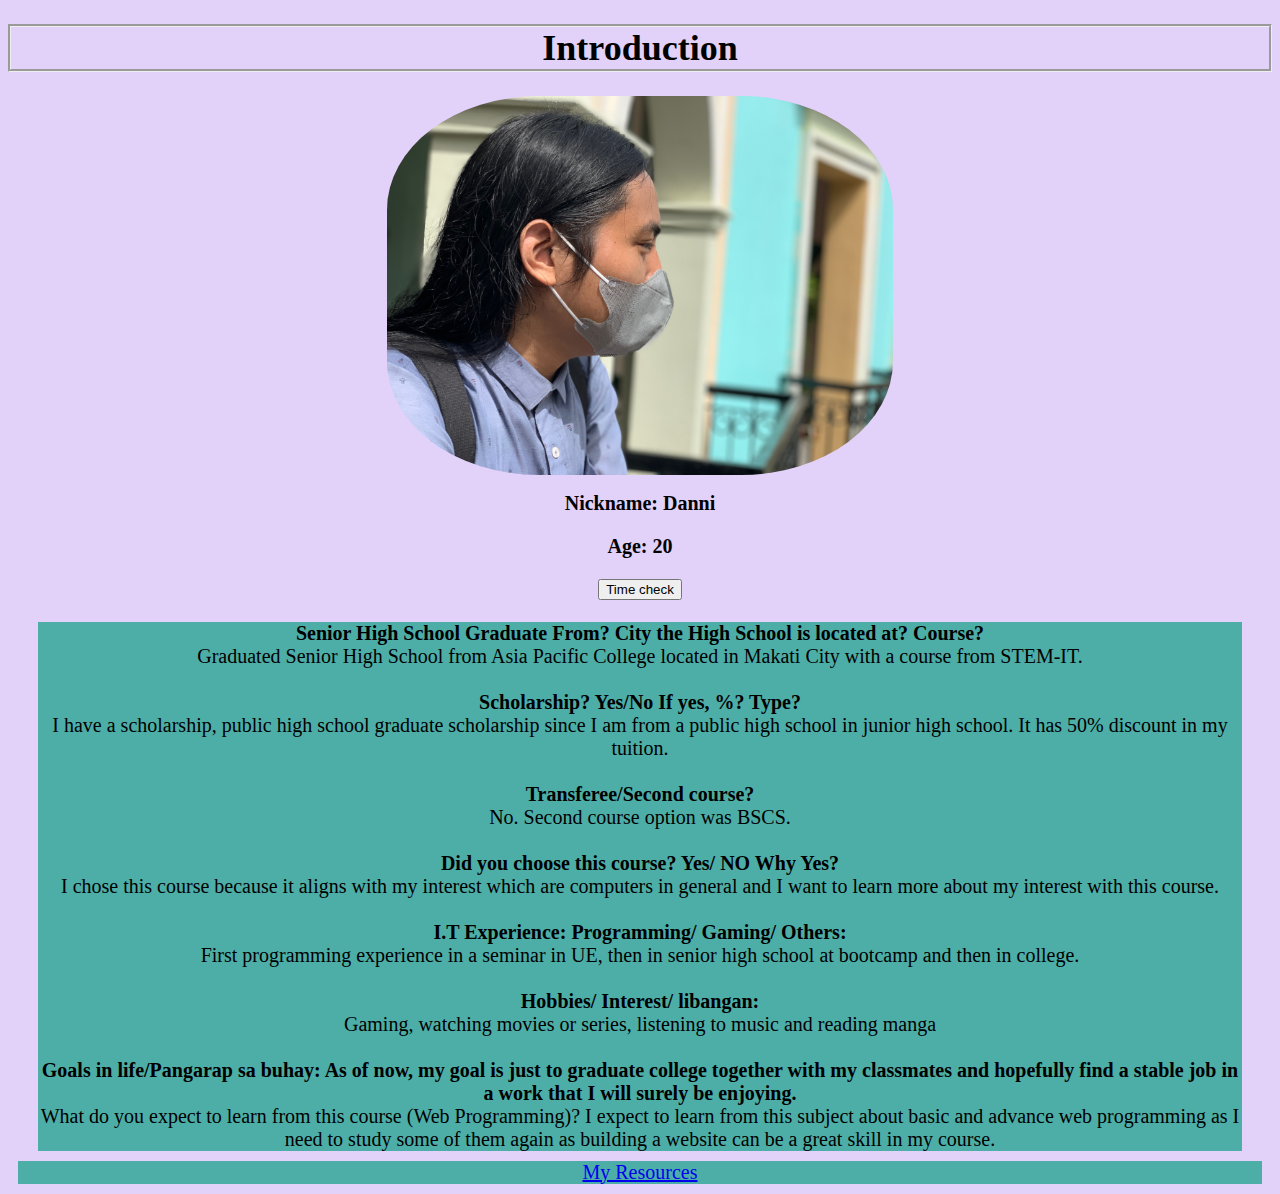
==== week5/index.html @ f167a433 "JavaScript Lesson 8. Date - Added a button to get the date on an alert box" ====
<!DOCTYPE html>
<html>
<head>
<meta name="viewport" content="width=device-width, initial-scale=1.0">
<link rel="stylesheet" href="style.css">
<title> Personal Website </title>
<script>
const d = new Date()
</script>
</head>
<!-- Head End -->
<body>

<h1>Introduction</h1>
	<img src="me.jpeg" alt="What I look like" class="image"> 
<h2>Nickname: Danni </h2>
<h3>Age: 20</h3>
<h4><button type="button" onclick="alert(d)">Time check</button></h4>
<section>
<p>
<b>Senior High School Graduate From? City the High School is located at? Course?</b><br>
Graduated Senior High School from Asia Pacific College located in Makati City with a course from STEM-IT.
<br>
<br>
<b>Scholarship? Yes/No If yes, %? Type?</b><br>
I have a scholarship, public high school graduate scholarship since I am from a public high school in junior high school. It has 50% discount in my tuition.
<br>
<br>
<b>Transferee/Second course?</b><br>
No. Second course option was BSCS.
<br>
<br>
<b>Did you choose this course? Yes/ NO Why Yes?</b><br>
I chose this course because it aligns with my interest which are computers in general and I want to learn more about my interest with this course.
<br>
<br>
<b>I.T Experience: Programming/ Gaming/ Others:</b><br>
First programming experience in a seminar in UE, then in senior high school at bootcamp and then in college.
<br>
<br>
<b>Hobbies/ Interest/ libangan:</b><br>
Gaming, watching movies or series, listening to music and reading manga
<br>
<br>
<b>Goals in life/Pangarap sa buhay: As of now, my goal is just to graduate college together with my classmates and hopefully find a stable job in a work that I will surely be enjoying.</b><br>
What do you expect to learn from this course (Web Programming)? I expect to learn from this subject about basic and advance web programming as I need to study some of them again as building a website can be a great skill in my course.
</p>

</section>
<div class="footer">
<p> 
<a href="resources.html"> My Resources </a>
</p>
</div>
</body>
<!-- Body End -->
</html>
---- week5/style.css ----
@media (max-width: 600px) {
  nav, article {
    width: 100%;
    height: auto;
  }
}
body {
background-color: #E2D1F9;
}
ul {
  list-style-type: none;
}
li{
 display: inline;
}
.navbar{
padding: 5px;
}
.nav container{
position: fixed;
}
h1 {
  text-align: center;
  font-size: 36px;
  border-style: groove;
}
h2 {
  text-align: center;
  font-size: 20px;
}
h3 {
  text-align: center;
  font-size: 20px; 
}
h4{
  text-align: center;
}
p {
 font-family: Calibri;
 font-size: 20px;
 text-align: center;
 margin: 10px;
 background-color: #4DAEA8;
}
	
section {
  margin-left: auto;
  margin-right: auto;
  padding-left: 20px;
  padding-right: 20px;
}
.dateButton{
}
.image {
  display: block;
  margin-left: auto;
  margin-right: auto;
  width: 40%;
  height: 40%;
  border-radius: 30%;
  position: right top;
}
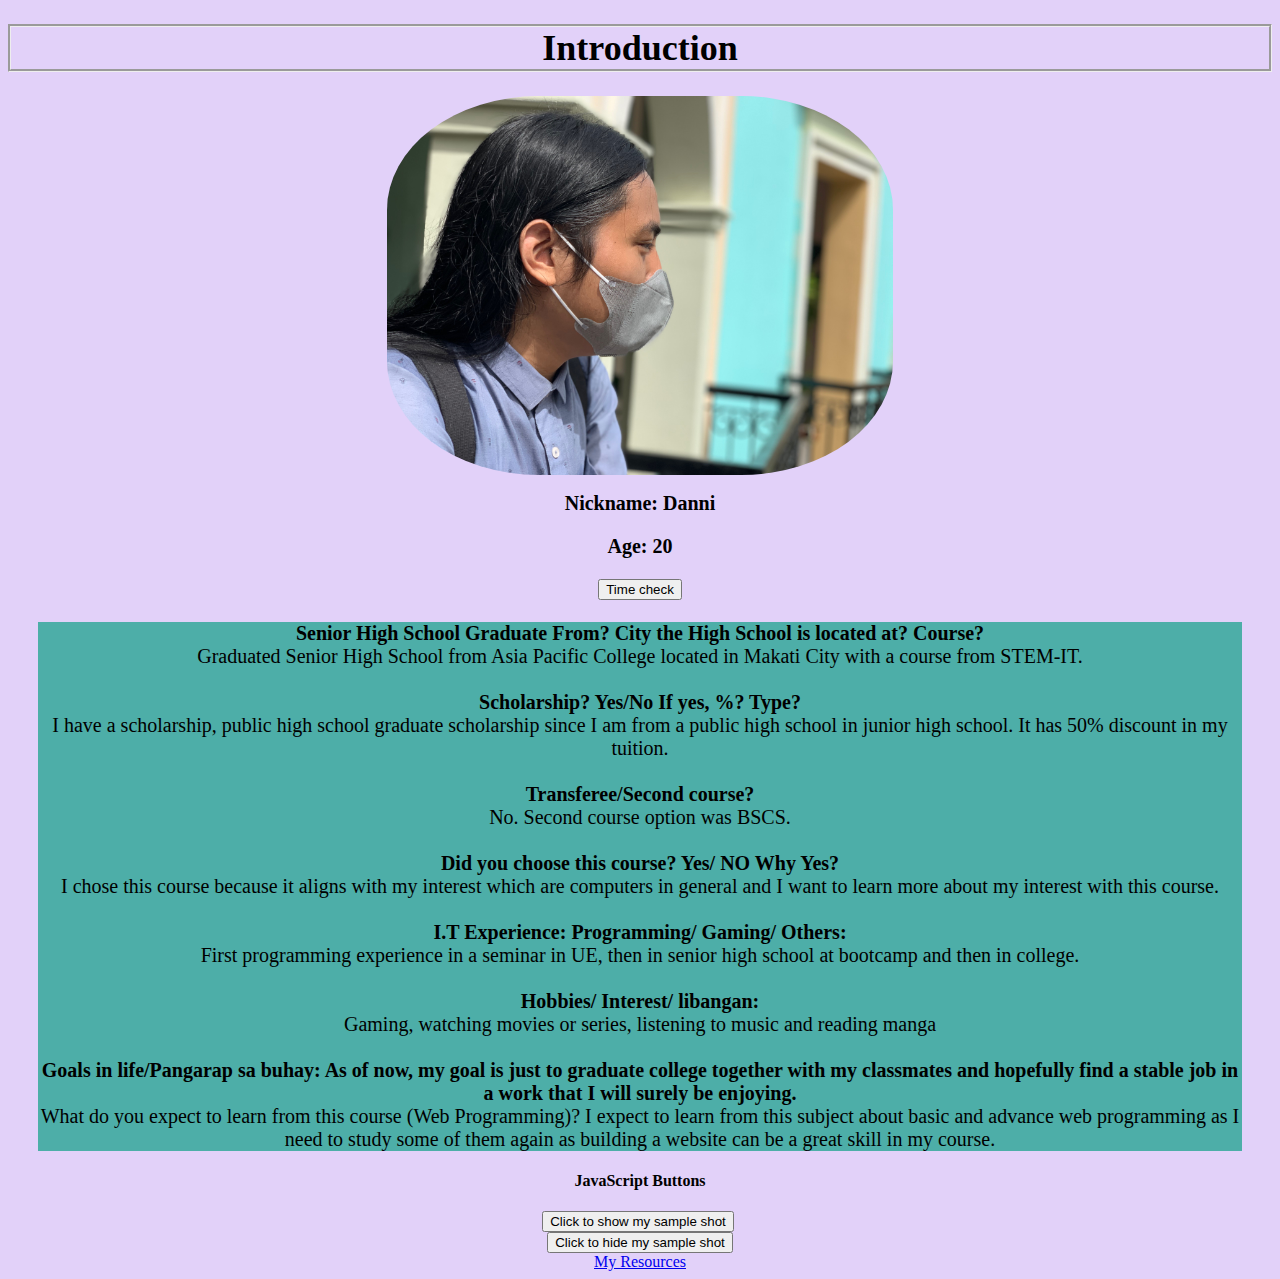
==== commit fd032cbb: "JavaScript - Added a button to show and hide a sample shot that I took" ====
--- a/week5/index.html
+++ b/week5/index.html
@@ -15,8 +15,9 @@
 	<img src="me.jpeg" alt="What I look like" class="image"> 
 <h2>Nickname: Danni </h2>
 <h3>Age: 20</h3>
+
+<section>
 <h4><button type="button" onclick="alert(d)">Time check</button></h4>
-<section>
 <p>
 <b>Senior High School Graduate From? City the High School is located at? Course?</b><br>
 Graduated Senior High School from Asia Pacific College located in Makati City with a course from STEM-IT.
@@ -47,10 +48,17 @@
 </p>
 
 </section>
+<h4> JavaScript Buttons </h4>
+<div class="photos">
+<button onclick="document.getElementById('photo').src='NM.png'">Click to show my sample shot</button>
+<img id="photo"> 
+<br>
+<button onclick="document.getElementById('photo').style.display='none'">Click to hide my sample shot</button>
+</div>
+
 <div class="footer">
-<p> 
 <a href="resources.html"> My Resources </a>
-</p>
+
 </div>
 </body>
 <!-- Body End -->
--- a/week5/style.css
+++ b/week5/style.css
@@ -49,8 +49,7 @@
   padding-left: 20px;
   padding-right: 20px;
 }
-.dateButton{
-}
+
 .image {
   display: block;
   margin-left: auto;
@@ -60,4 +59,15 @@
   border-radius: 30%;
   position: right top;
 }
+.photo{
+width: 40%;
+  height: 40%;
+position: right top;  
+}
+.photos{
+	text-align: center;
+}
+.footer{
+	text-align: center;
+}
 
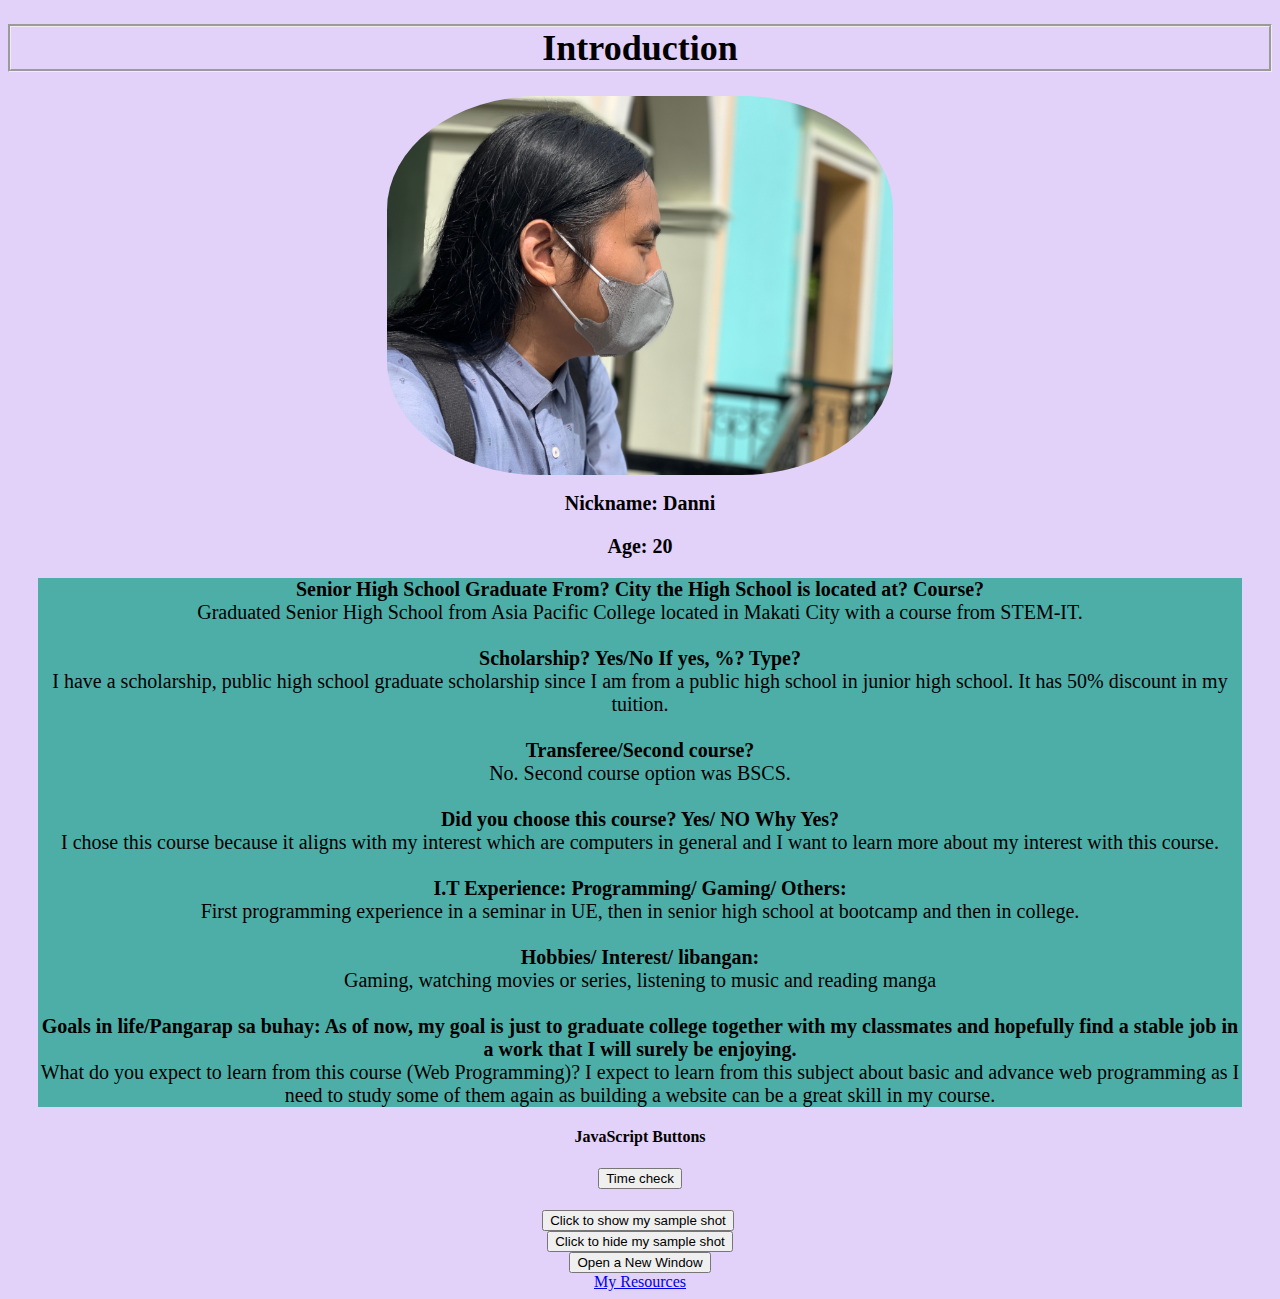
==== commit c7815550: "JavaScript - Added a button to open a small window" ====
--- a/week5/index.html
+++ b/week5/index.html
@@ -6,6 +6,10 @@
 <title> Personal Website </title>
 <script>
 const d = new Date()
+function newWindow() {
+      var myWindow = window.open("", "", "width=200, height=100");
+      myWindow.blur();
+	  }
 </script>
 </head>
 <!-- Head End -->
@@ -17,7 +21,6 @@
 <h3>Age: 20</h3>
 
 <section>
-<h4><button type="button" onclick="alert(d)">Time check</button></h4>
 <p>
 <b>Senior High School Graduate From? City the High School is located at? Course?</b><br>
 Graduated Senior High School from Asia Pacific College located in Makati City with a course from STEM-IT.
@@ -49,11 +52,14 @@
 
 </section>
 <h4> JavaScript Buttons </h4>
+<h4><button type="button" onclick="alert(d)">Time check</button></h4>
 <div class="photos">
 <button onclick="document.getElementById('photo').src='NM.png'">Click to show my sample shot</button>
 <img id="photo"> 
 <br>
 <button onclick="document.getElementById('photo').style.display='none'">Click to hide my sample shot</button>
+<br>
+<button onclick="newWindow()">Open a New Window</button>
 </div>
 
 <div class="footer">
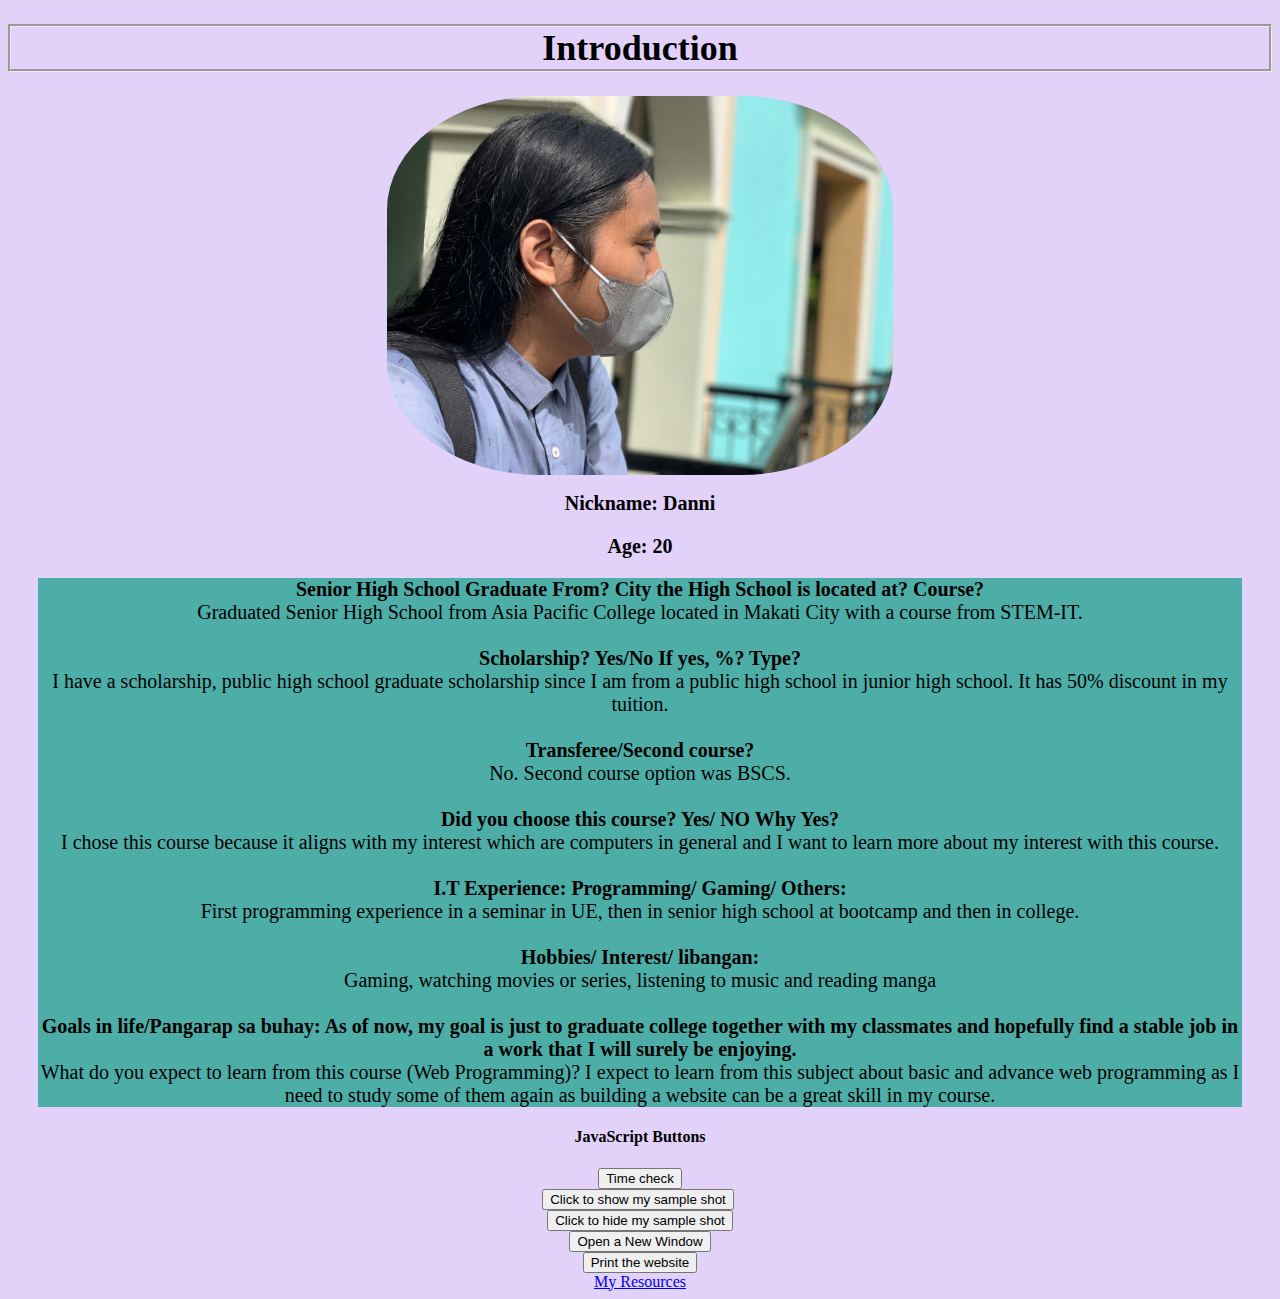
==== commit 1bfdfe71: "JavaScript - Added a button to print the website" ====
--- a/week5/index.html
+++ b/week5/index.html
@@ -52,14 +52,18 @@
 
 </section>
 <h4> JavaScript Buttons </h4>
-<h4><button type="button" onclick="alert(d)">Time check</button></h4>
+
 <div class="photos">
+<button type="button" onclick="alert(d)">Time check</button>
+<br>
 <button onclick="document.getElementById('photo').src='NM.png'">Click to show my sample shot</button>
 <img id="photo"> 
 <br>
 <button onclick="document.getElementById('photo').style.display='none'">Click to hide my sample shot</button>
 <br>
 <button onclick="newWindow()">Open a New Window</button>
+<br>
+<button onclick="window.print()">Print the website</button>
 </div>
 
 <div class="footer">
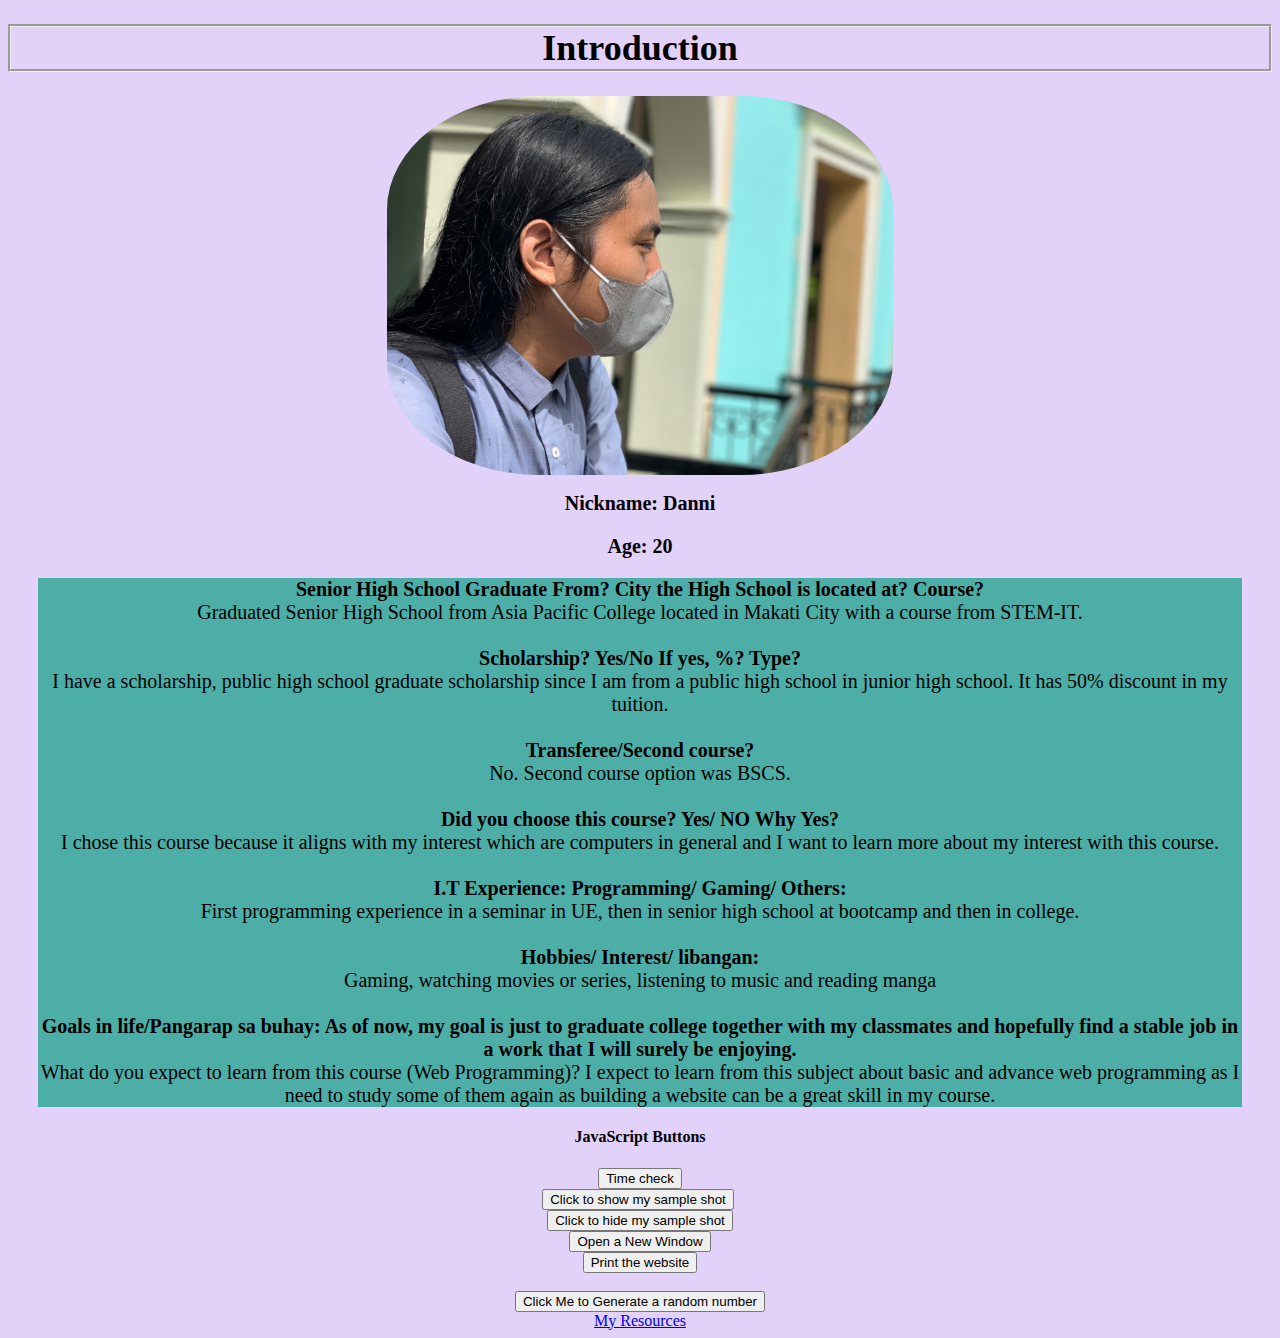
==== commit a5ffb729: "Lesson 14.1 - Added a button to generate a random number" ====
--- a/week5/index.html
+++ b/week5/index.html
@@ -1,54 +1,49 @@
 <!DOCTYPE html>
 <html>
 <head>
-<meta name="viewport" content="width=device-width, initial-scale=1.0">
-<link rel="stylesheet" href="style.css">
-<title> Personal Website </title>
-<script>
-const d = new Date()
-function newWindow() {
-      var myWindow = window.open("", "", "width=200, height=100");
-      myWindow.blur();
-	  }
-</script>
+      <meta name="viewport" content="width=device-width, initial-scale=1.0">
+      <link rel="stylesheet" href="style.css">
+      <title> Personal Website </title>
+      <script defer src="javascript.js"></script>
 </head>
 <!-- Head End -->
 <body>
 
-<h1>Introduction</h1>
+      <h1>Introduction</h1>
 	<img src="me.jpeg" alt="What I look like" class="image"> 
-<h2>Nickname: Danni </h2>
-<h3>Age: 20</h3>
+      <h2>Nickname: Danni </h2>
+      <h3>Age: 20</h3>
 
 <section>
-<p>
-<b>Senior High School Graduate From? City the High School is located at? Course?</b><br>
-Graduated Senior High School from Asia Pacific College located in Makati City with a course from STEM-IT.
-<br>
-<br>
-<b>Scholarship? Yes/No If yes, %? Type?</b><br>
-I have a scholarship, public high school graduate scholarship since I am from a public high school in junior high school. It has 50% discount in my tuition.
-<br>
-<br>
-<b>Transferee/Second course?</b><br>
-No. Second course option was BSCS.
-<br>
-<br>
-<b>Did you choose this course? Yes/ NO Why Yes?</b><br>
-I chose this course because it aligns with my interest which are computers in general and I want to learn more about my interest with this course.
-<br>
-<br>
-<b>I.T Experience: Programming/ Gaming/ Others:</b><br>
-First programming experience in a seminar in UE, then in senior high school at bootcamp and then in college.
-<br>
-<br>
-<b>Hobbies/ Interest/ libangan:</b><br>
-Gaming, watching movies or series, listening to music and reading manga
-<br>
-<br>
-<b>Goals in life/Pangarap sa buhay: As of now, my goal is just to graduate college together with my classmates and hopefully find a stable job in a work that I will surely be enjoying.</b><br>
-What do you expect to learn from this course (Web Programming)? I expect to learn from this subject about basic and advance web programming as I need to study some of them again as building a website can be a great skill in my course.
-</p>
+
+      <p>
+      <b>Senior High School Graduate From? City the High School is located at? Course?</b><br>
+      Graduated Senior High School from Asia Pacific College located in Makati City with a course from STEM-IT.
+      <br>
+      <br>
+      <b>Scholarship? Yes/No If yes, %? Type?</b><br>
+      I have a scholarship, public high school graduate scholarship since I am from a public high school in junior high school. It has 50% discount in my tuition.
+      <br>
+      <br>
+      <b>Transferee/Second course?</b><br>
+      No. Second course option was BSCS.
+      <br>
+      <br>
+      <b>Did you choose this course? Yes/ NO Why Yes?</b><br>
+      I chose this course because it aligns with my interest which are computers in general and I want to learn more about my interest with this course.
+      <br>
+      <br>
+      <b>I.T Experience: Programming/ Gaming/ Others:</b><br>
+      First programming experience in a seminar in UE, then in senior high school at bootcamp and then in college.
+      <br>
+      <br>
+      <b>Hobbies/ Interest/ libangan:</b><br>
+      Gaming, watching movies or series, listening to music and reading manga
+      <br>
+      <br>
+      <b>Goals in life/Pangarap sa buhay: As of now, my goal is just to graduate college together with my classmates and hopefully find a stable job in a work that I will surely be enjoying.</b><br>
+      What do you expect to learn from this course (Web Programming)? I expect to learn from this subject about basic and advance web programming as I need to study some of them again as building a website can be a great skill in my course.
+      </p>
 
 </section>
 <h4> JavaScript Buttons </h4>
@@ -64,6 +59,9 @@
 <button onclick="newWindow()">Open a New Window</button>
 <br>
 <button onclick="window.print()">Print the website</button>
+<br>
+<li id="demo"></li><br>
+<button onclick="document.getElementById('demo').innerHTML = getRndInteger(0,999999)">Click Me to Generate a random number</button>
 </div>
 
 <div class="footer">
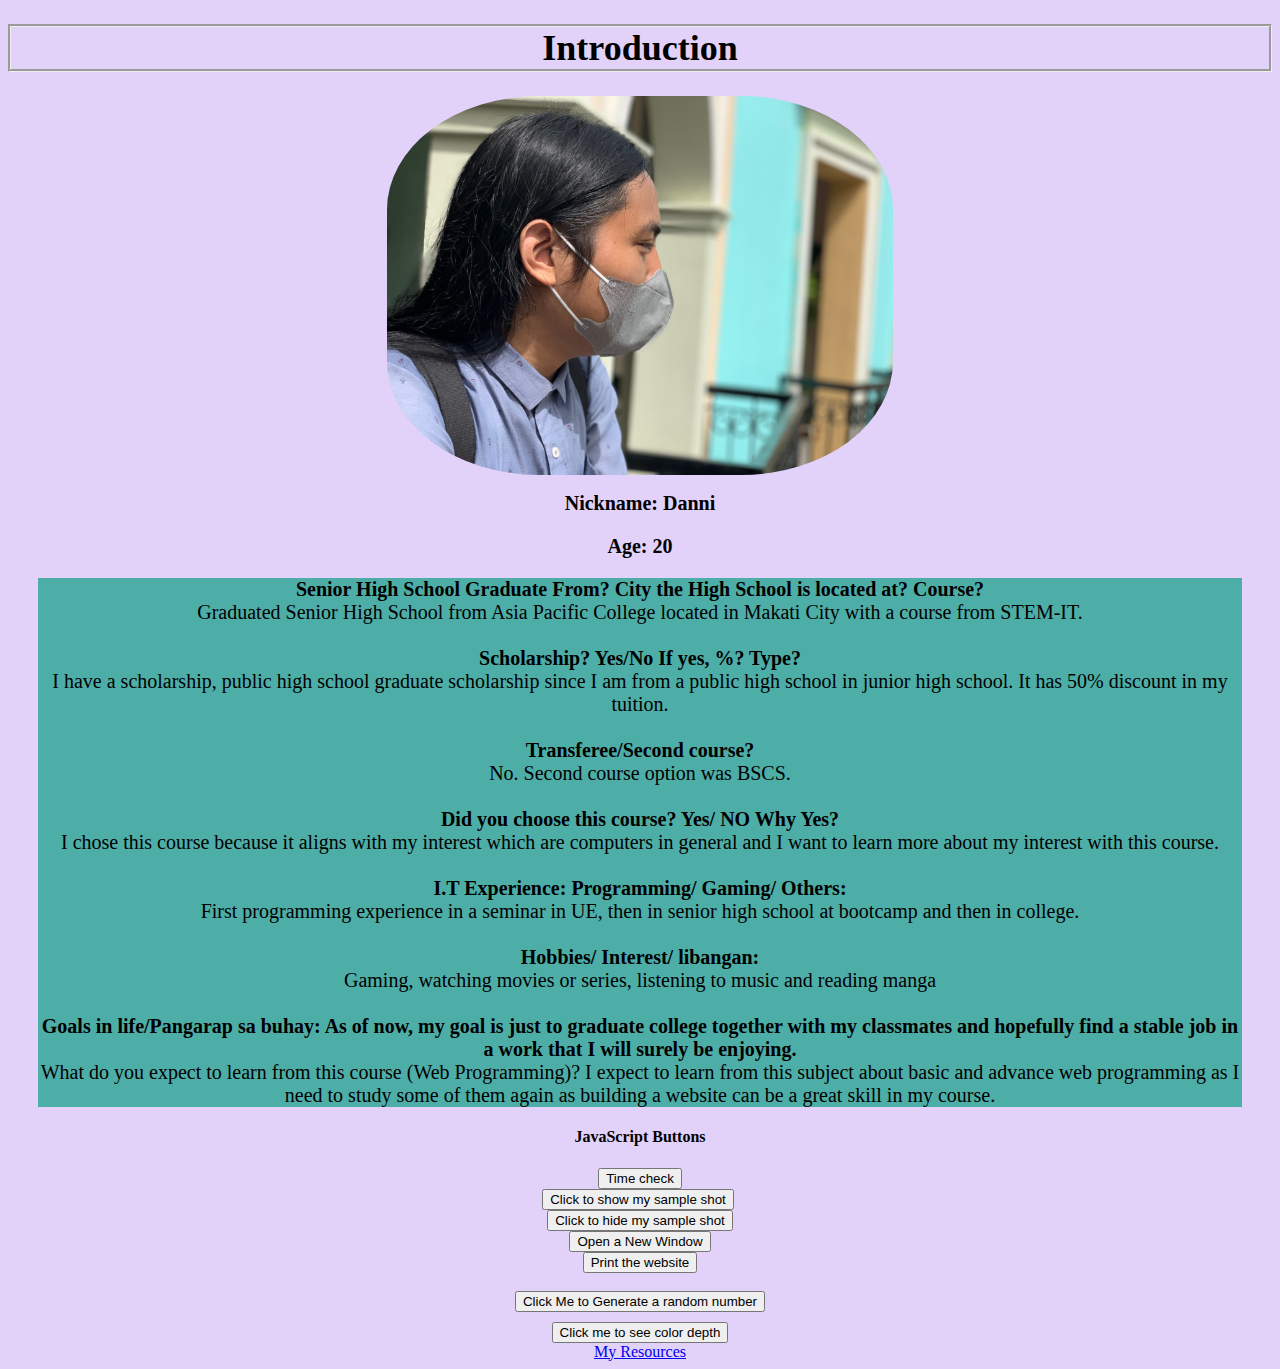
==== commit a098706a: "Lesson 23.3 - Added a button to display screen color depth" ====
--- a/week5/index.html
+++ b/week5/index.html
@@ -62,6 +62,9 @@
 <br>
 <li id="demo"></li><br>
 <button onclick="document.getElementById('demo').innerHTML = getRndInteger(0,999999)">Click Me to Generate a random number</button>
+<br>
+<li id="colors"></p>
+<button onclick="windowColor()">Click me to see color depth</button>
 </div>
 
 <div class="footer">
--- a/week5/style.css
+++ b/week5/style.css
@@ -12,6 +12,7 @@
 }
 li{
  display: inline;
+ font-size: 15px;
 }
 .navbar{
 padding: 5px;
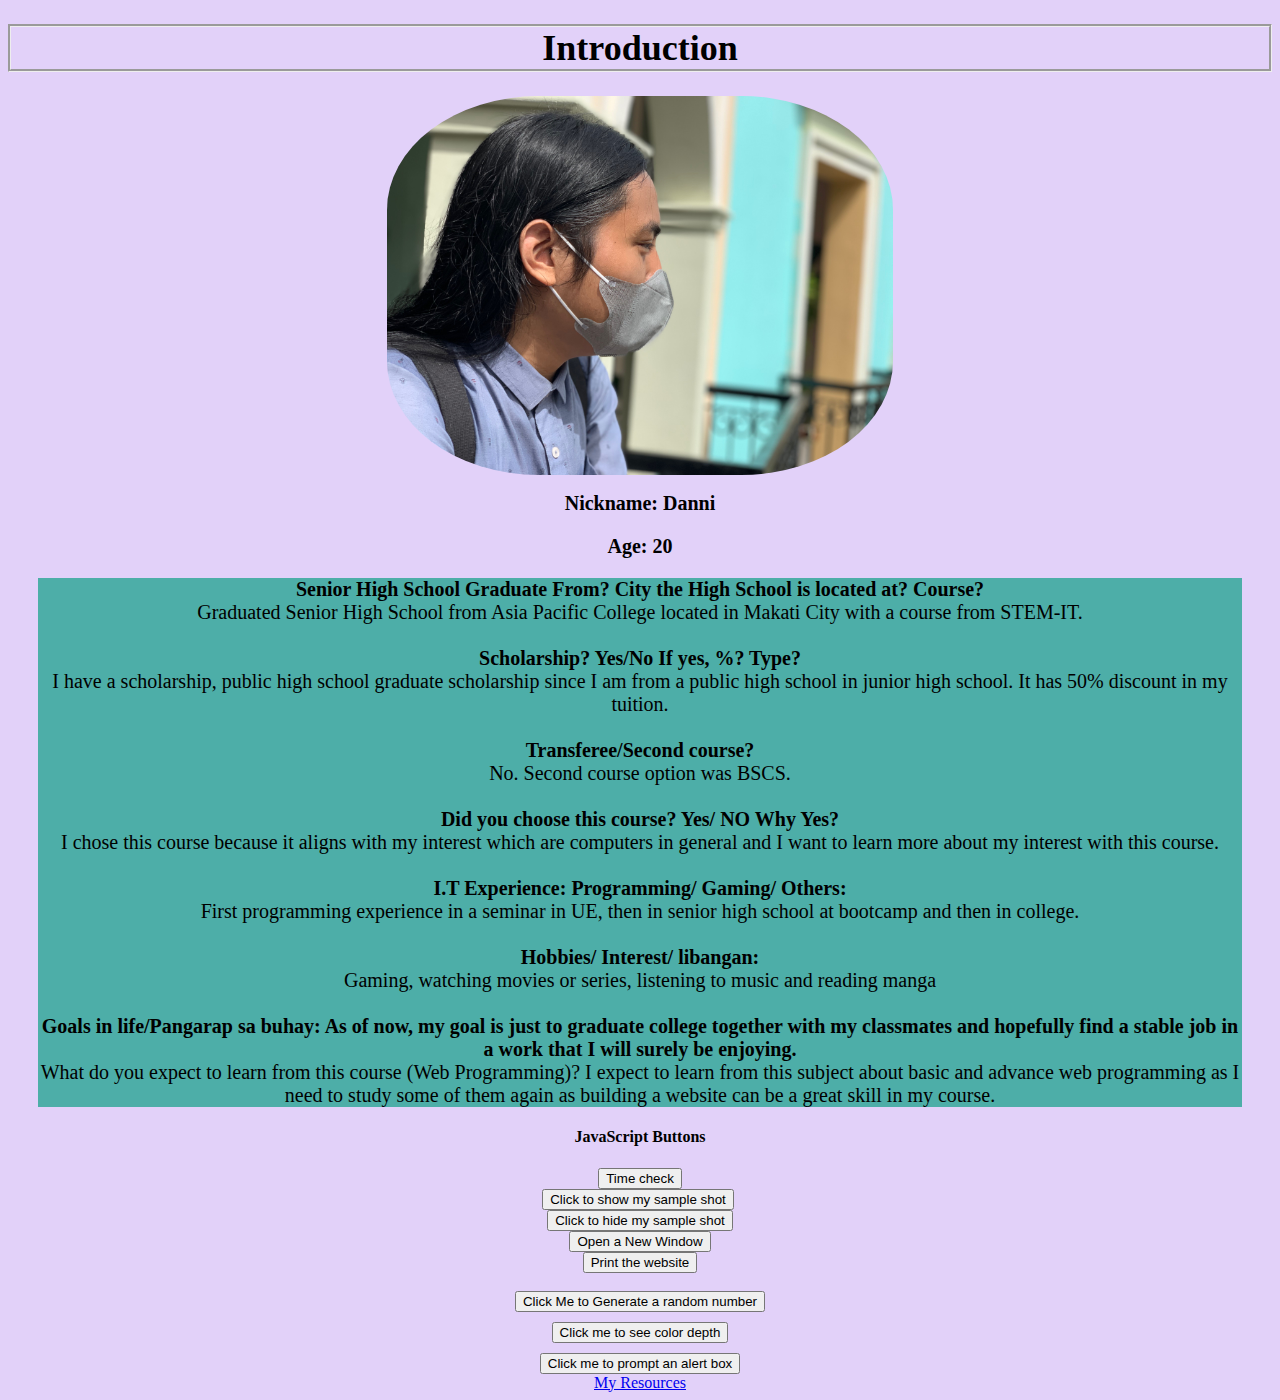
==== commit b816cdcb: "Lesson 23.6 - Added an alert prompt box" ====
--- a/week5/index.html
+++ b/week5/index.html
@@ -65,6 +65,10 @@
 <br>
 <li id="colors"></p>
 <button onclick="windowColor()">Click me to see color depth</button>
+<br>
+<li id="messages"></p>
+<button onclick="messageFunction()">Click me to prompt an alert box</button>
+<br>   
 </div>
 
 <div class="footer">
